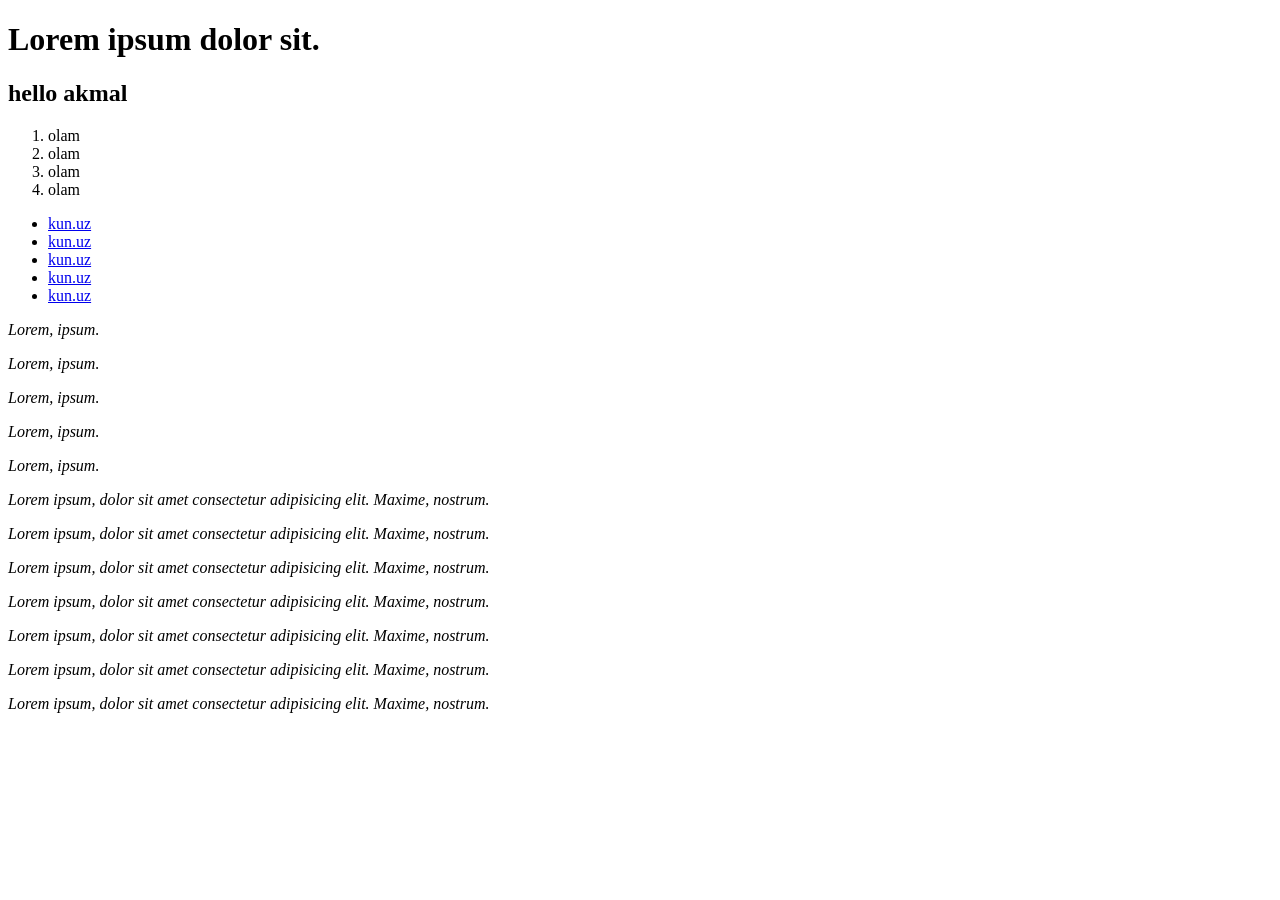
==== index.html @ 5b3458aa "p vs i added" ====
<!DOCTYPE html>
<html lang="en">
<head>
    <meta charset="UTF-8">
    <meta name="viewport" content="width=device-width, initial-scale=1.0">
    <title>Document</title>
</head>
<body>
    
    <h1>Lorem ipsum dolor sit.</h1>

    <h2>hello akmal</h2>

    <ol>
        <li>olam</li>
        <li>olam</li>
        <li>olam</li>
        <li>olam</li>
    </ol>

    <ul>
        <li><a href="#">kun.uz</a></li>
        <li><a href="#">kun.uz</a></li>
        <li><a href="#">kun.uz</a></li>
        <li><a href="#">kun.uz</a></li>
        <li><a href="#">kun.uz</a></li>
    </ul>

    <p><em>Lorem, ipsum.</em></p>
    <p><em>Lorem, ipsum.</em></p>
    <p><em>Lorem, ipsum.</em></p>
    <p><em>Lorem, ipsum.</em></p>
    <p><em>Lorem, ipsum.</em></p>


    <p><i>Lorem ipsum, dolor sit amet consectetur adipisicing elit. Maxime, nostrum.</i></p>
    <p><i>Lorem ipsum, dolor sit amet consectetur adipisicing elit. Maxime, nostrum.</i></p>
    <p><i>Lorem ipsum, dolor sit amet consectetur adipisicing elit. Maxime, nostrum.</i></p>
    <p><i>Lorem ipsum, dolor sit amet consectetur adipisicing elit. Maxime, nostrum.</i></p>
    <p><i>Lorem ipsum, dolor sit amet consectetur adipisicing elit. Maxime, nostrum.</i></p>
    <p><i>Lorem ipsum, dolor sit amet consectetur adipisicing elit. Maxime, nostrum.</i></p>
    <p><i>Lorem ipsum, dolor sit amet consectetur adipisicing elit. Maxime, nostrum.</i></p>
</body>
</html>
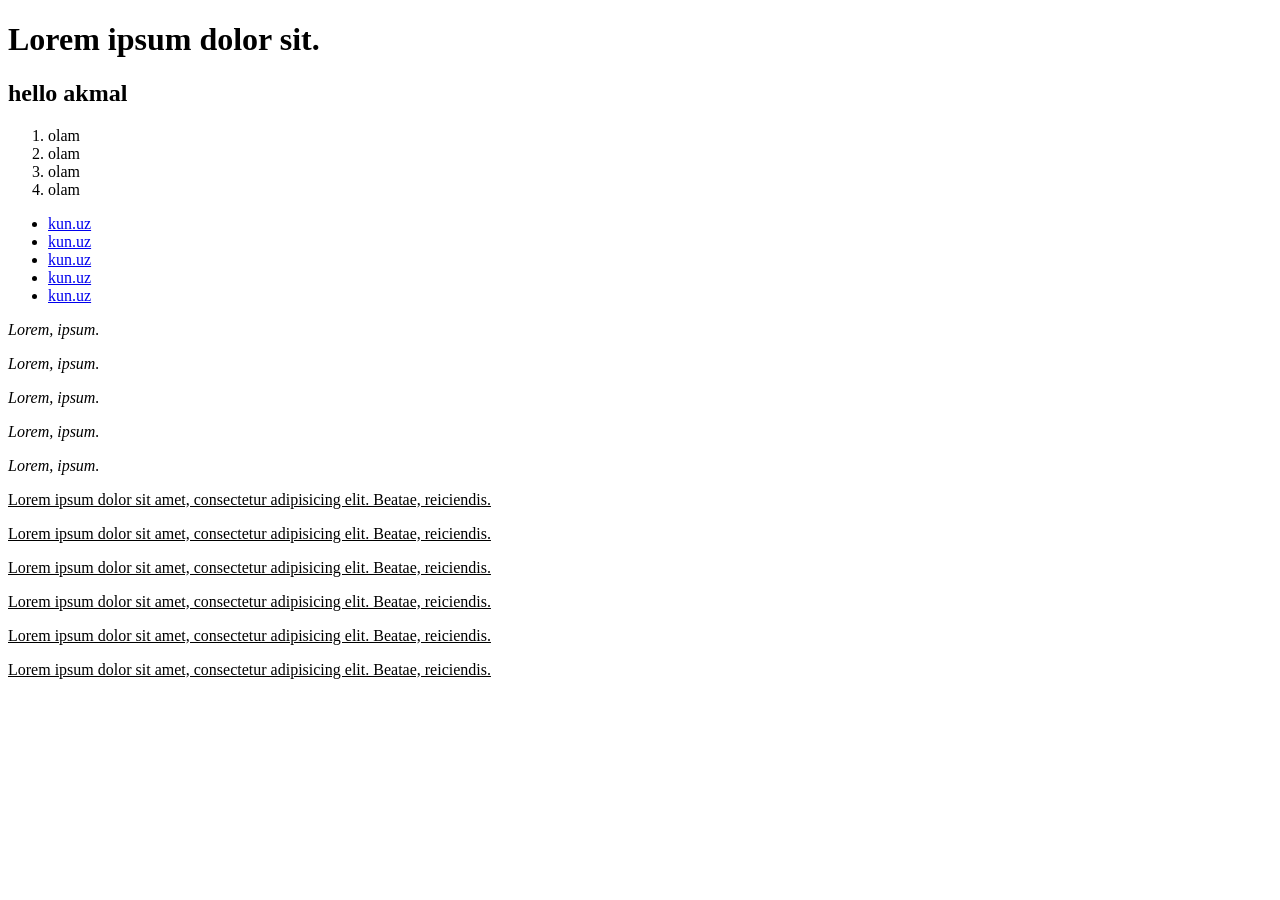
==== commit 139e5377: "p vs u addded" ====
--- a/index.html
+++ b/index.html
@@ -33,12 +33,15 @@
     <p><em>Lorem, ipsum.</em></p>
 
 
-    <p><i>Lorem ipsum, dolor sit amet consectetur adipisicing elit. Maxime, nostrum.</i></p>
-    <p><i>Lorem ipsum, dolor sit amet consectetur adipisicing elit. Maxime, nostrum.</i></p>
-    <p><i>Lorem ipsum, dolor sit amet consectetur adipisicing elit. Maxime, nostrum.</i></p>
-    <p><i>Lorem ipsum, dolor sit amet consectetur adipisicing elit. Maxime, nostrum.</i></p>
-    <p><i>Lorem ipsum, dolor sit amet consectetur adipisicing elit. Maxime, nostrum.</i></p>
-    <p><i>Lorem ipsum, dolor sit amet consectetur adipisicing elit. Maxime, nostrum.</i></p>
-    <p><i>Lorem ipsum, dolor sit amet consectetur adipisicing elit. Maxime, nostrum.</i></p>
+
+
+
+
+    <p><u>Lorem ipsum dolor sit amet, consectetur adipisicing elit. Beatae, reiciendis.</u></p>
+    <p><u>Lorem ipsum dolor sit amet, consectetur adipisicing elit. Beatae, reiciendis.</u></p>
+    <p><u>Lorem ipsum dolor sit amet, consectetur adipisicing elit. Beatae, reiciendis.</u></p>
+    <p><u>Lorem ipsum dolor sit amet, consectetur adipisicing elit. Beatae, reiciendis.</u></p>
+    <p><u>Lorem ipsum dolor sit amet, consectetur adipisicing elit. Beatae, reiciendis.</u></p>
+    <p><u>Lorem ipsum dolor sit amet, consectetur adipisicing elit. Beatae, reiciendis.</u></p>
 </body>
 </html>
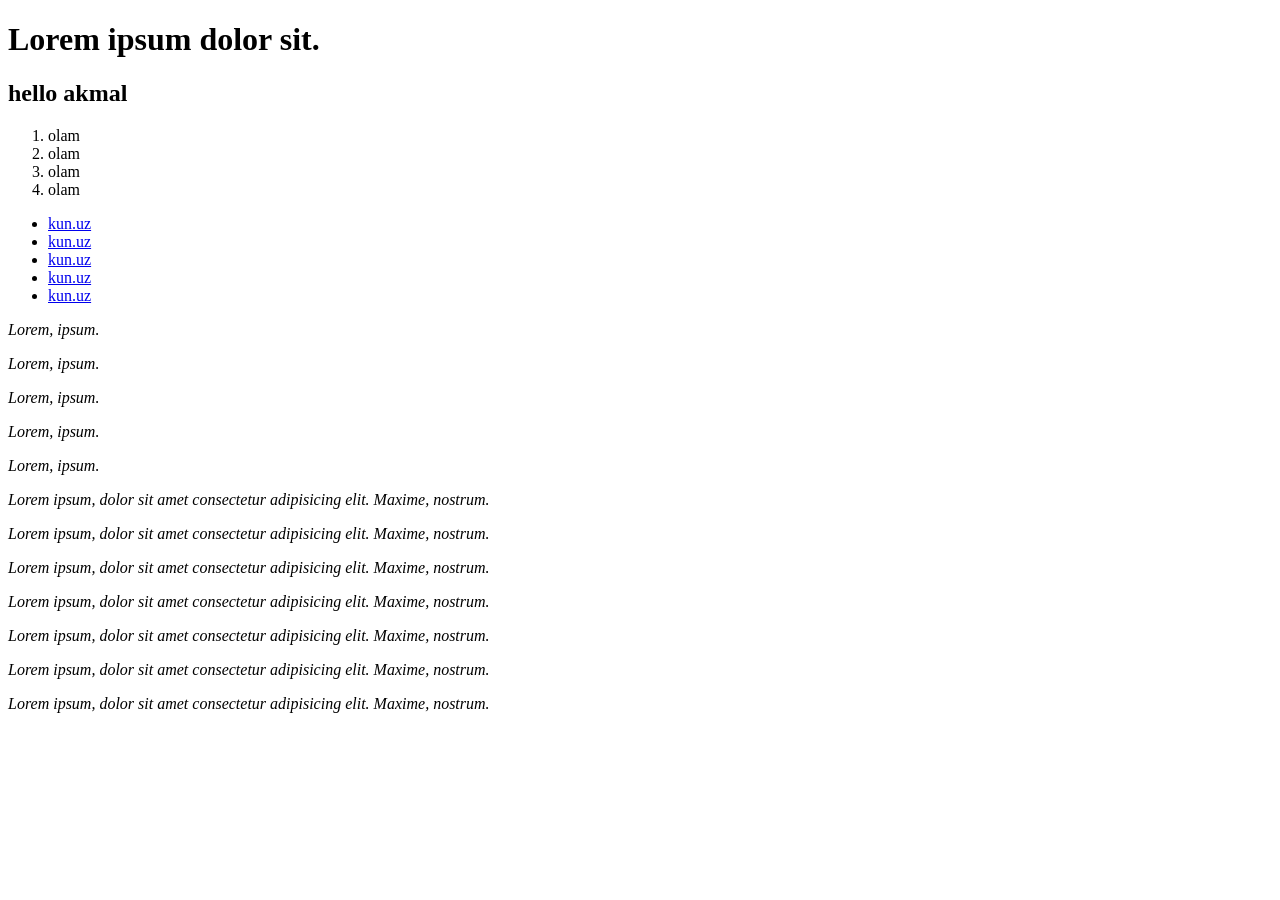
==== commit fd9a6b31: "Merge pull request #4 from akmaljonmordayev/akmal p vs i added" ====
--- a/index.html
+++ b/index.html
@@ -33,15 +33,12 @@
     <p><em>Lorem, ipsum.</em></p>
 
 
-
-
-
-
-    <p><u>Lorem ipsum dolor sit amet, consectetur adipisicing elit. Beatae, reiciendis.</u></p>
-    <p><u>Lorem ipsum dolor sit amet, consectetur adipisicing elit. Beatae, reiciendis.</u></p>
-    <p><u>Lorem ipsum dolor sit amet, consectetur adipisicing elit. Beatae, reiciendis.</u></p>
-    <p><u>Lorem ipsum dolor sit amet, consectetur adipisicing elit. Beatae, reiciendis.</u></p>
-    <p><u>Lorem ipsum dolor sit amet, consectetur adipisicing elit. Beatae, reiciendis.</u></p>
-    <p><u>Lorem ipsum dolor sit amet, consectetur adipisicing elit. Beatae, reiciendis.</u></p>
+    <p><i>Lorem ipsum, dolor sit amet consectetur adipisicing elit. Maxime, nostrum.</i></p>
+    <p><i>Lorem ipsum, dolor sit amet consectetur adipisicing elit. Maxime, nostrum.</i></p>
+    <p><i>Lorem ipsum, dolor sit amet consectetur adipisicing elit. Maxime, nostrum.</i></p>
+    <p><i>Lorem ipsum, dolor sit amet consectetur adipisicing elit. Maxime, nostrum.</i></p>
+    <p><i>Lorem ipsum, dolor sit amet consectetur adipisicing elit. Maxime, nostrum.</i></p>
+    <p><i>Lorem ipsum, dolor sit amet consectetur adipisicing elit. Maxime, nostrum.</i></p>
+    <p><i>Lorem ipsum, dolor sit amet consectetur adipisicing elit. Maxime, nostrum.</i></p>
 </body>
 </html>
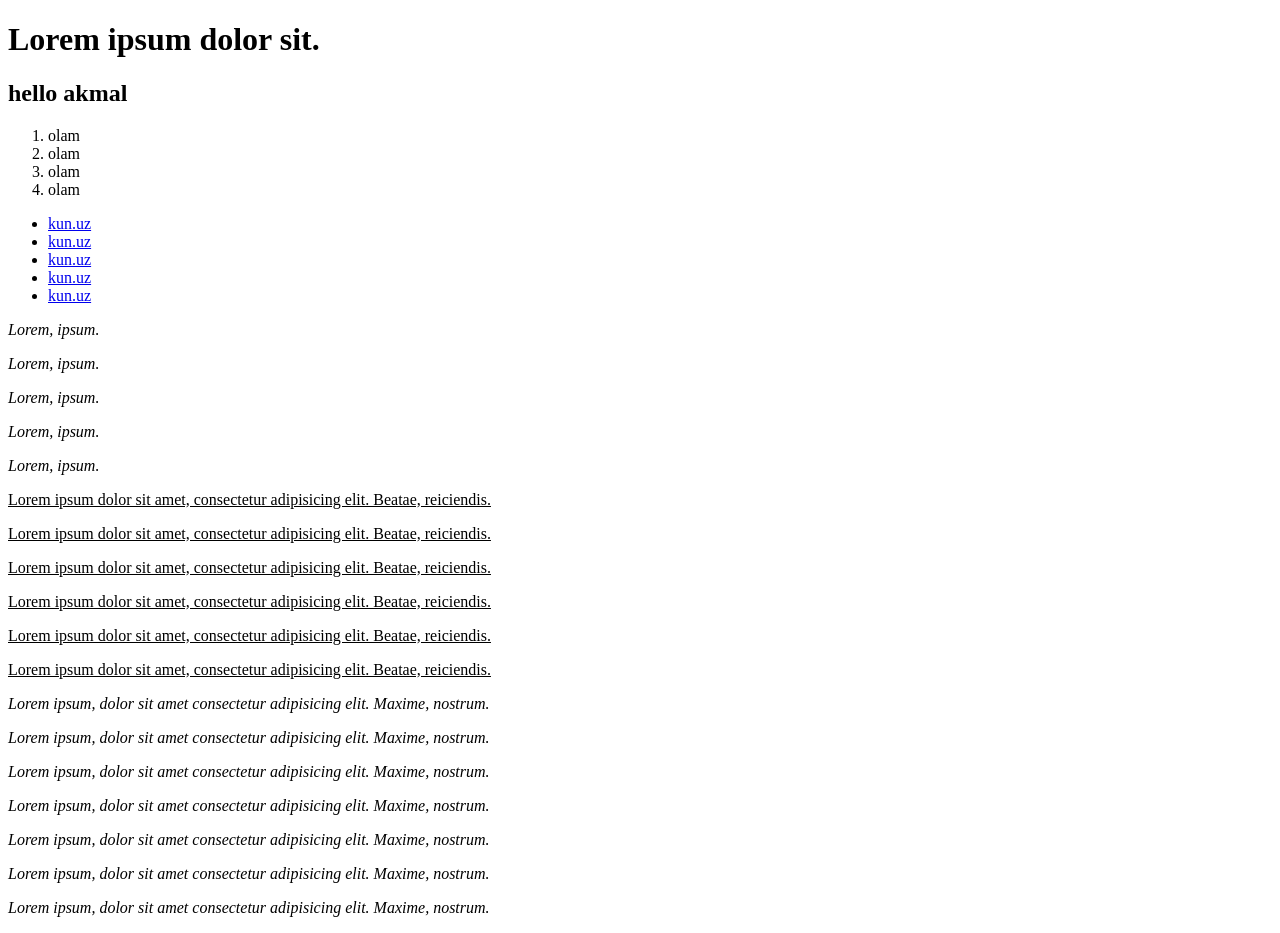
==== commit 29d4bd83: "Merge branch 'main' into burxon" ====
--- a/index.html
+++ b/index.html
@@ -33,6 +33,16 @@
     <p><em>Lorem, ipsum.</em></p>
 
 
+
+
+
+
+    <p><u>Lorem ipsum dolor sit amet, consectetur adipisicing elit. Beatae, reiciendis.</u></p>
+    <p><u>Lorem ipsum dolor sit amet, consectetur adipisicing elit. Beatae, reiciendis.</u></p>
+    <p><u>Lorem ipsum dolor sit amet, consectetur adipisicing elit. Beatae, reiciendis.</u></p>
+    <p><u>Lorem ipsum dolor sit amet, consectetur adipisicing elit. Beatae, reiciendis.</u></p>
+    <p><u>Lorem ipsum dolor sit amet, consectetur adipisicing elit. Beatae, reiciendis.</u></p>
+    <p><u>Lorem ipsum dolor sit amet, consectetur adipisicing elit. Beatae, reiciendis.</u></p>
     <p><i>Lorem ipsum, dolor sit amet consectetur adipisicing elit. Maxime, nostrum.</i></p>
     <p><i>Lorem ipsum, dolor sit amet consectetur adipisicing elit. Maxime, nostrum.</i></p>
     <p><i>Lorem ipsum, dolor sit amet consectetur adipisicing elit. Maxime, nostrum.</i></p>
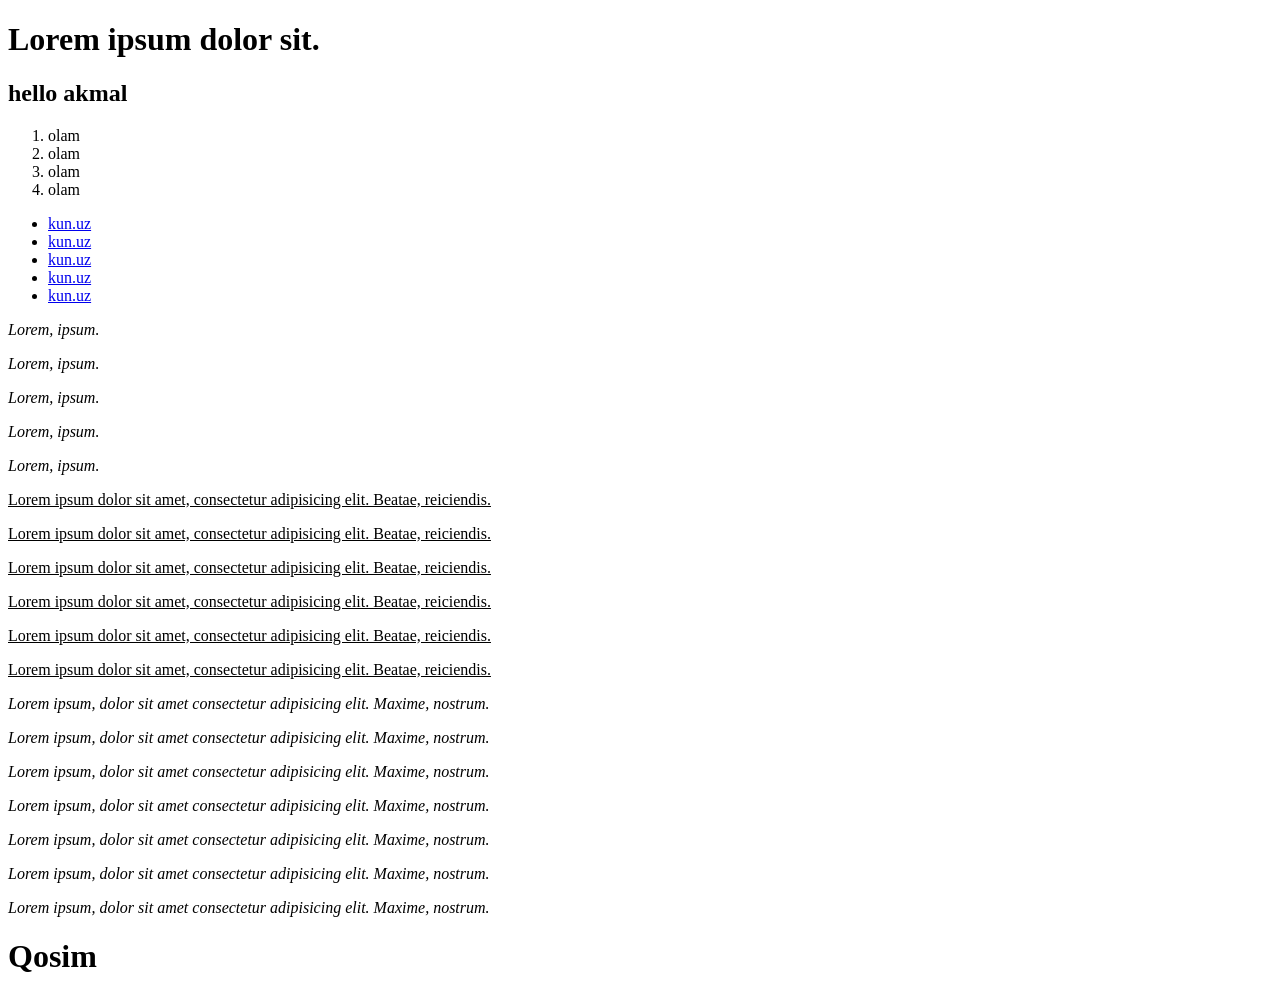
==== commit f9fa3db9: "h1 qoshdim" ====
--- a/index.html
+++ b/index.html
@@ -50,5 +50,7 @@
     <p><i>Lorem ipsum, dolor sit amet consectetur adipisicing elit. Maxime, nostrum.</i></p>
     <p><i>Lorem ipsum, dolor sit amet consectetur adipisicing elit. Maxime, nostrum.</i></p>
     <p><i>Lorem ipsum, dolor sit amet consectetur adipisicing elit. Maxime, nostrum.</i></p>
+
+    <h1>Qosim</h1>
 </body>
 </html>
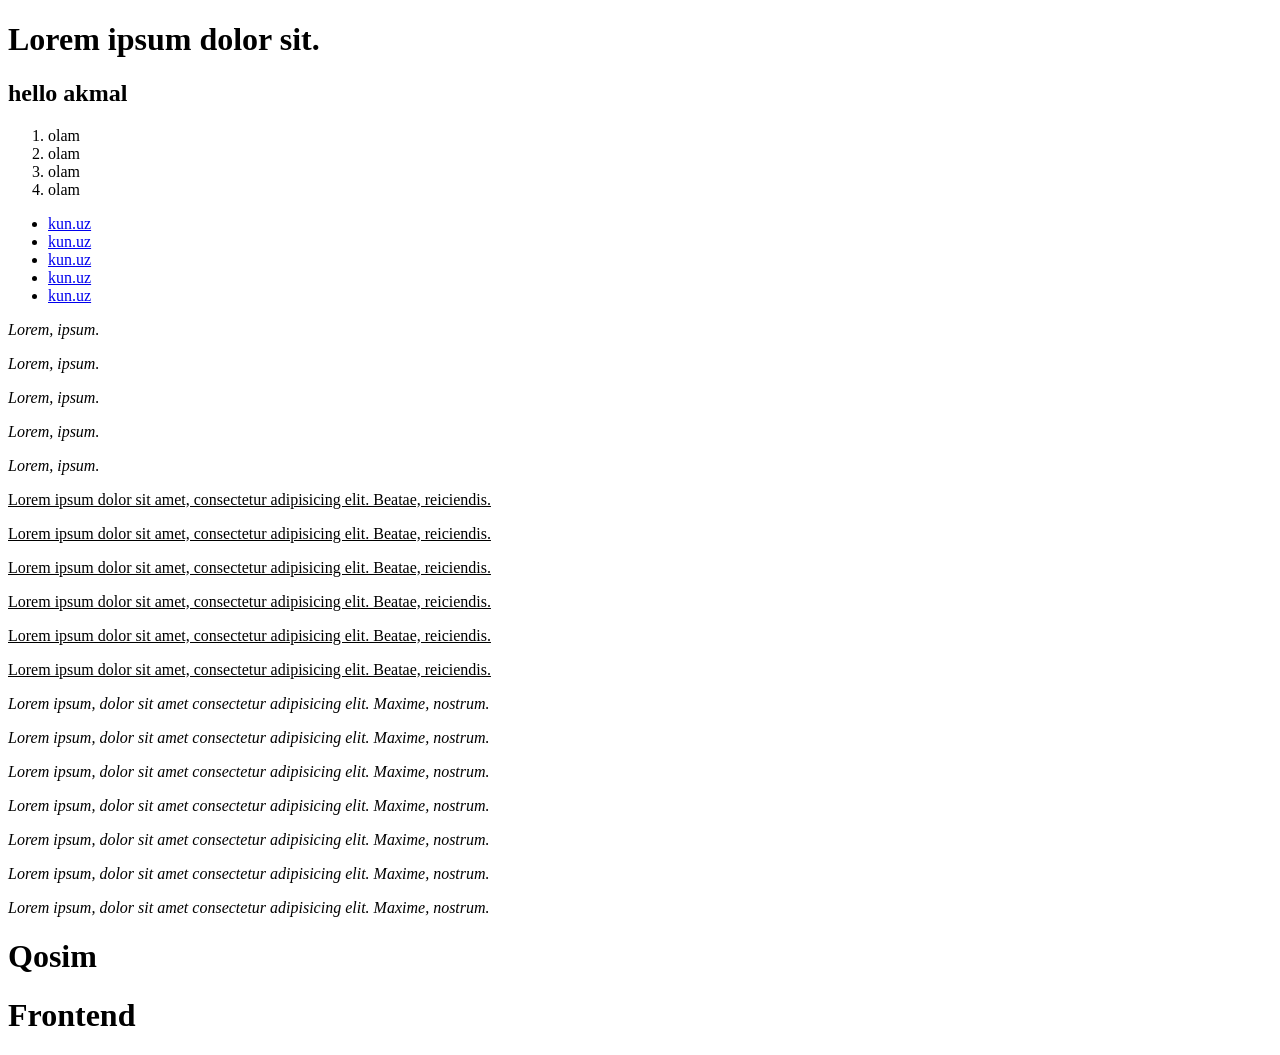
==== commit cdd9fcc9: "aaa" ====
--- a/index.html
+++ b/index.html
@@ -52,5 +52,6 @@
     <p><i>Lorem ipsum, dolor sit amet consectetur adipisicing elit. Maxime, nostrum.</i></p>
 
     <h1>Qosim</h1>
+    <h1>Frontend</h1>
 </body>
 </html>
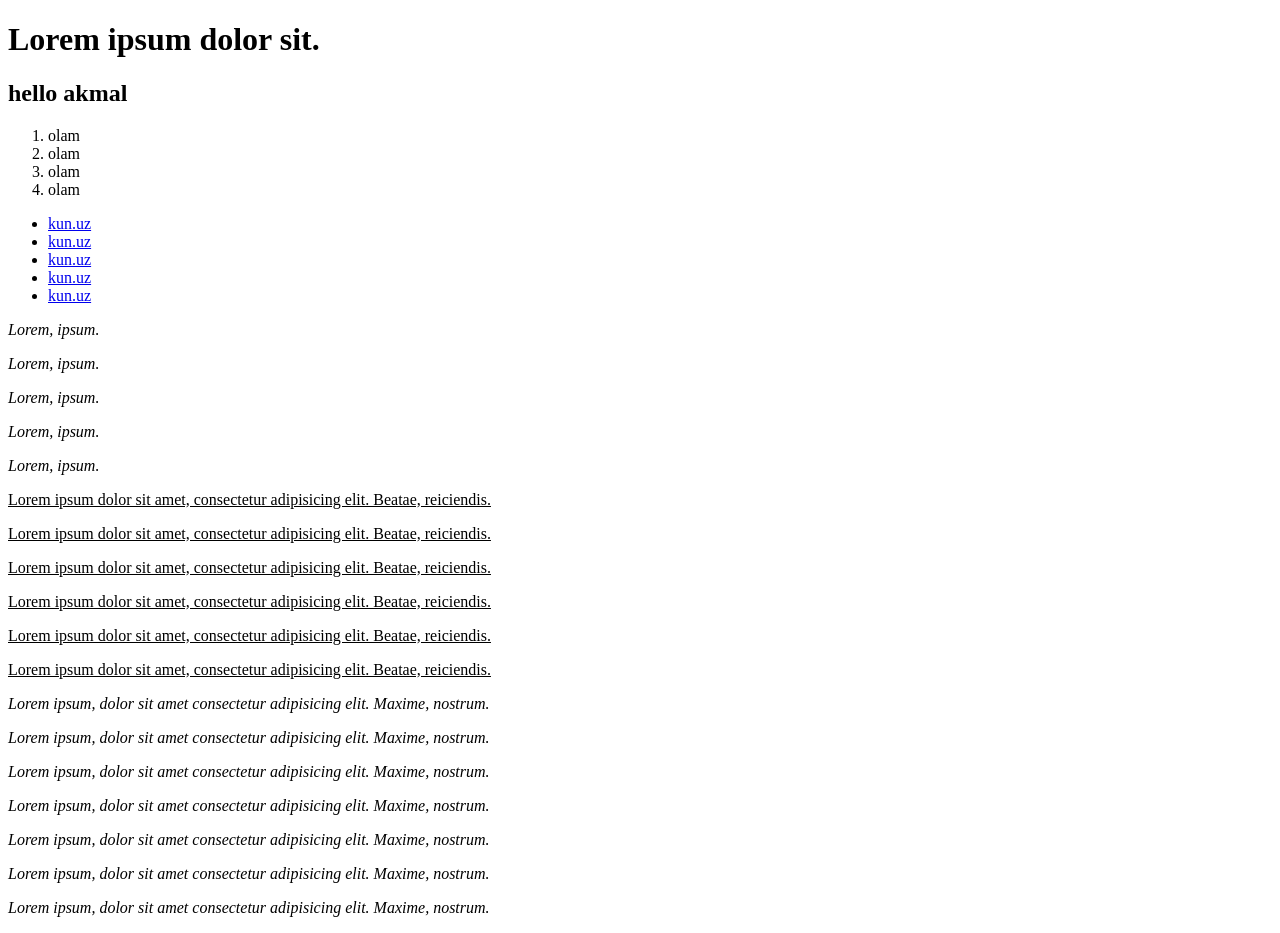
==== commit df3fb01f: "imron html created" ====
--- a/index.html
+++ b/index.html
@@ -51,7 +51,7 @@
     <p><i>Lorem ipsum, dolor sit amet consectetur adipisicing elit. Maxime, nostrum.</i></p>
     <p><i>Lorem ipsum, dolor sit amet consectetur adipisicing elit. Maxime, nostrum.</i></p>
 
-    <h1>Qosim</h1>
-    <h1>Frontend</h1>
+
+    
 </body>
 </html>
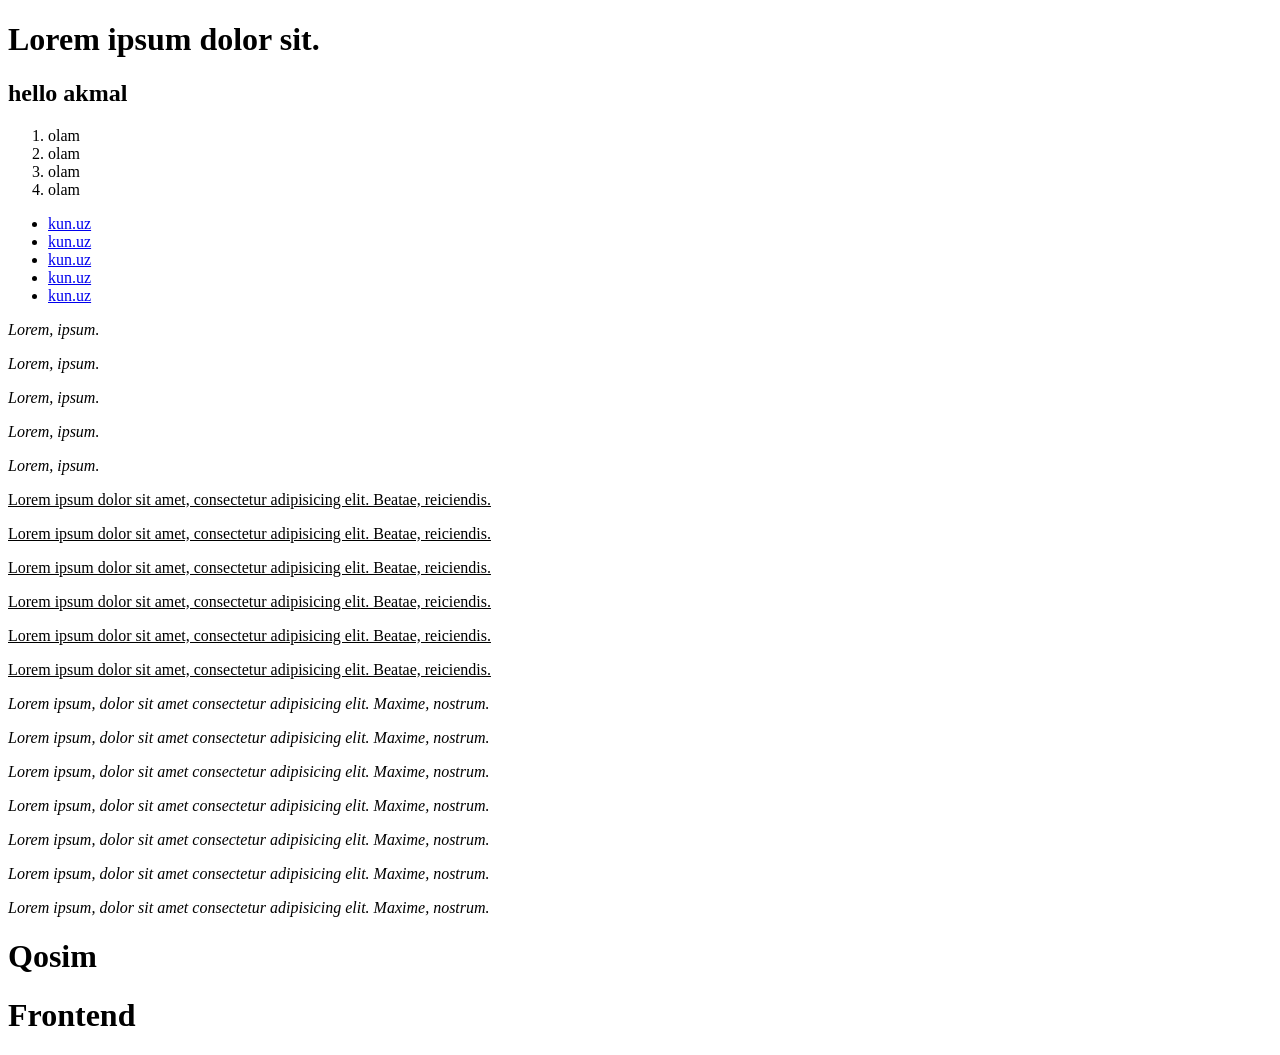
==== commit 605a97ee: "Merge branch 'main' into imron" ====
--- a/index.html
+++ b/index.html
@@ -51,7 +51,7 @@
     <p><i>Lorem ipsum, dolor sit amet consectetur adipisicing elit. Maxime, nostrum.</i></p>
     <p><i>Lorem ipsum, dolor sit amet consectetur adipisicing elit. Maxime, nostrum.</i></p>
 
-
-    
+    <h1>Qosim</h1>
+    <h1>Frontend</h1>
 </body>
 </html>
